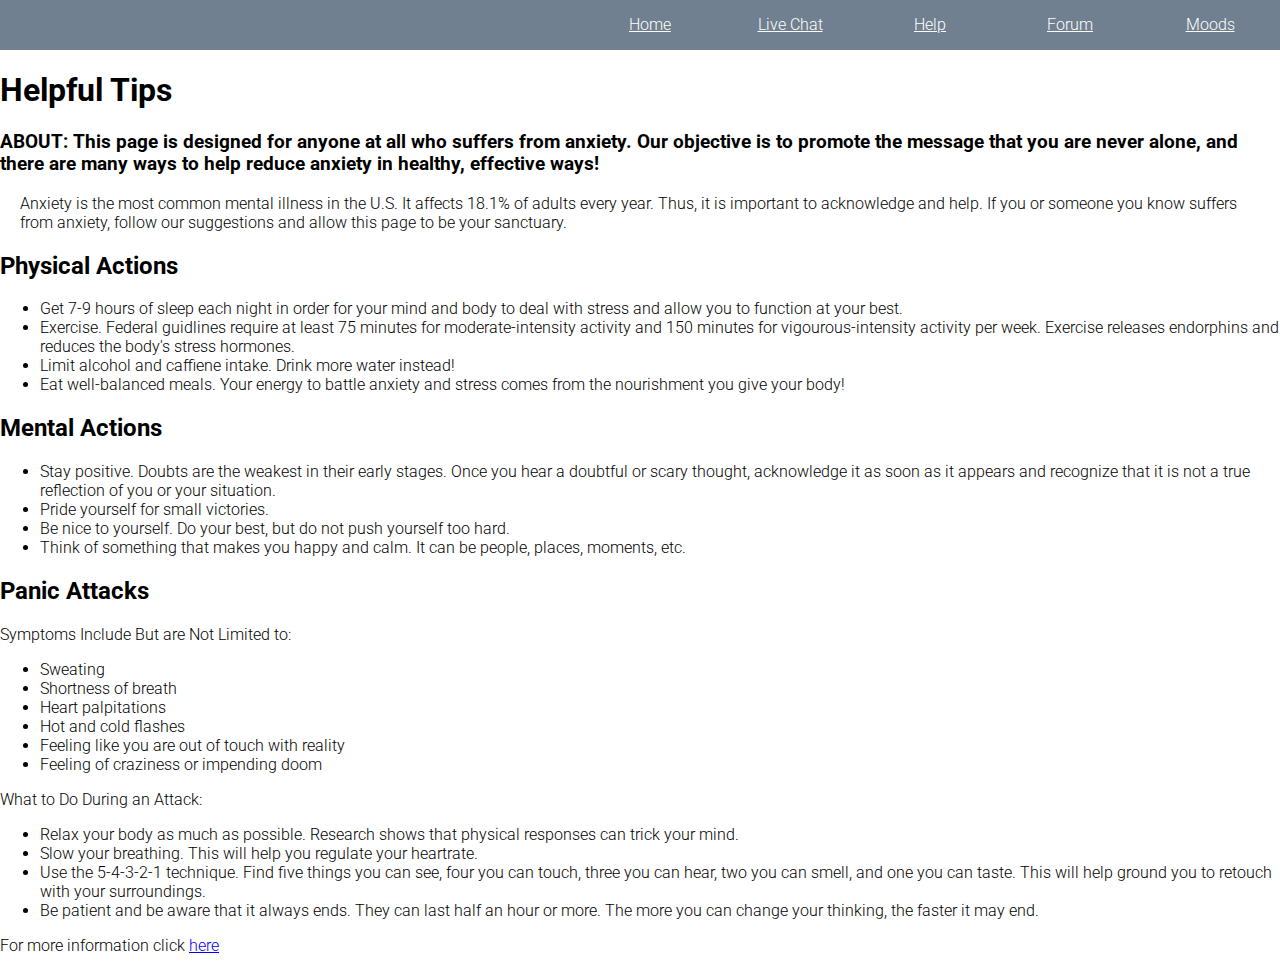
==== Hackathon/Hackathon/Help.html @ ce57fef3 "Add files via upload" ====
<!DOCTYPE html>
<html lang = "en-US">
<meta charset="utf-8">
<link rel="stylesheet" href="https://maxcdn.bootstrapcdn.com/bootstrap/3.3.6/css/bootstrap.min.css" integrity="sha384-1q8mTJOASx8j1Au+a5WDVnPi2lkFfwwEAa8hDDdjZlpLegxhjVME1fgjWPGmkzs7" crossorigin="anonymous">
  <link href='https://fonts.googleapis.com/css?family=Roboto:300,400,700' rel='stylesheet' type='text/css'>
  <link rel="stylesheet" type="text/css" href="Help.css">
<head>
<body>

<div class="header">
<header class="container">
    <div class = "row">
      <nav class = "col-sm-12 text-right">
        <a href="Main_Page.html"> Home</a>
        <a href="Live_Chat.html"> Live Chat</a>
        <a href="Help.html"> Help</a>
        <a href="Forum.html"> Forum</a>
        <a href="Moods.html"> Moods</a>
      </nav>
    </div>
  <section class = "container">
       <div class = "container">  
          <div class="row text-center">
            <h1>Helpful Tips</h1>
            <h3>ABOUT: This page is designed for anyone at all who suffers from anxiety. Our objective is to promote the message that you are never alone, and there are many ways to help reduce anxiety in healthy, effective ways! </h3>
            <p> Anxiety is the most common mental illness in the U.S. It affects 18.1% of adults every year. Thus, it is important to acknowledge and help. If you or someone you know suffers from anxiety, follow our suggestions and allow this page to be your sanctuary. </p>
          </div>
        </div>
      </section>
    <section class = "container">
         <div class = "row text-left">
          <h2>Physical Actions</h2>
          <ul>
          <li> Get 7-9 hours of sleep each night in order for your mind and body to deal with stress and allow you to function at your best. </li>
          <li> Exercise. Federal guidlines require at least 75 minutes for moderate-intensity activity and 150 minutes for vigourous-intensity activity per week. Exercise releases endorphins and reduces the body's stress hormones. </li>
          <li> Limit alcohol and caffiene intake. Drink more water instead! </li>
          <li> Eat well-balanced meals. Your energy to battle anxiety and stress comes from the nourishment you give your body! </li>
          </ul>
        </div>
      </div>
      </section>
  <section class = "container">
      <div class="row text-left">
      <article>
        <h2>Mental Actions</h2>
        <ul>
        <li> Stay positive. Doubts are the weakest in their early stages. Once you hear a doubtful or scary thought, acknowledge it as soon as it appears and recognize that it is not a true reflection of you or your situation. </li>
        <li> Pride yourself for small victories. </li>
        <li> Be nice to yourself. Do your best, but do not push yourself too hard.</li>
        <li> Think of something that makes you happy and calm. It can be people, places, moments, etc. </li>
        </ul>
      </article>
      </div>
      <div class = "row">
        <p></p>
        <h2> Panic Attacks </h2>
        <p> Symptoms Include But are Not Limited to: </p>
        <ul>
          <li> Sweating </li>
          <li> Shortness of breath </li>
          <li> Heart palpitations </li>
          <li> Hot and cold flashes </li>
          <li> Feeling like you are out of touch with reality </li>
          <li> Feeling of craziness or impending doom </li>
        </ul>
        <p> What to Do During an Attack: </p>
        <ul>
          <li> Relax your body as much as possible. Research shows that physical responses can trick your mind. </li>
          <li> Slow your breathing. This will help you regulate your heartrate. </li>
          <li> Use the 5-4-3-2-1 technique. Find five things you can see, four you can touch, three you can hear, two you can smell, and one you can taste. This will help ground you to retouch with your surroundings. </li>
          <li> Be patient and be aware that it always ends. They can last half an hour or more. The more you can change your thinking, the faster it may end. </li>
        </ul>
          <p> For more information click <a href="http://www.anxietycentre.com/panic-attack-symptoms.shtml">here</a></p>
      </div>
    </section>
    </header>
  </body>
  </html>
---- Hackathon/Hackathon/Help.css ----
body {
  font-family: 'Roboto', sans-serif;
  font-weight: 300;
    margin:0;
    padding:0;
    background:url("http://www.chogfoundation.org/org_files/481/images/rd1/cg_website-background1.jpg");
    -moz-background-size: cover;
    -o-background-size: cover;
    background-size: cover;
}

header {
  padding: 0px 0;

}

header nav {
  display: flex;
  justify-content: flex-end;
  background-color: #708090;

}

header p, header a {
  padding: 0 20px;
  margin: 0;
}

nav p, nav a{
    margin: 0;
    width: 100px;
    height: 50px;
    text-align: center;
    line-height: 50px;
    background-color: #708090;
    color:white;
}

h1 {
color:black;
}
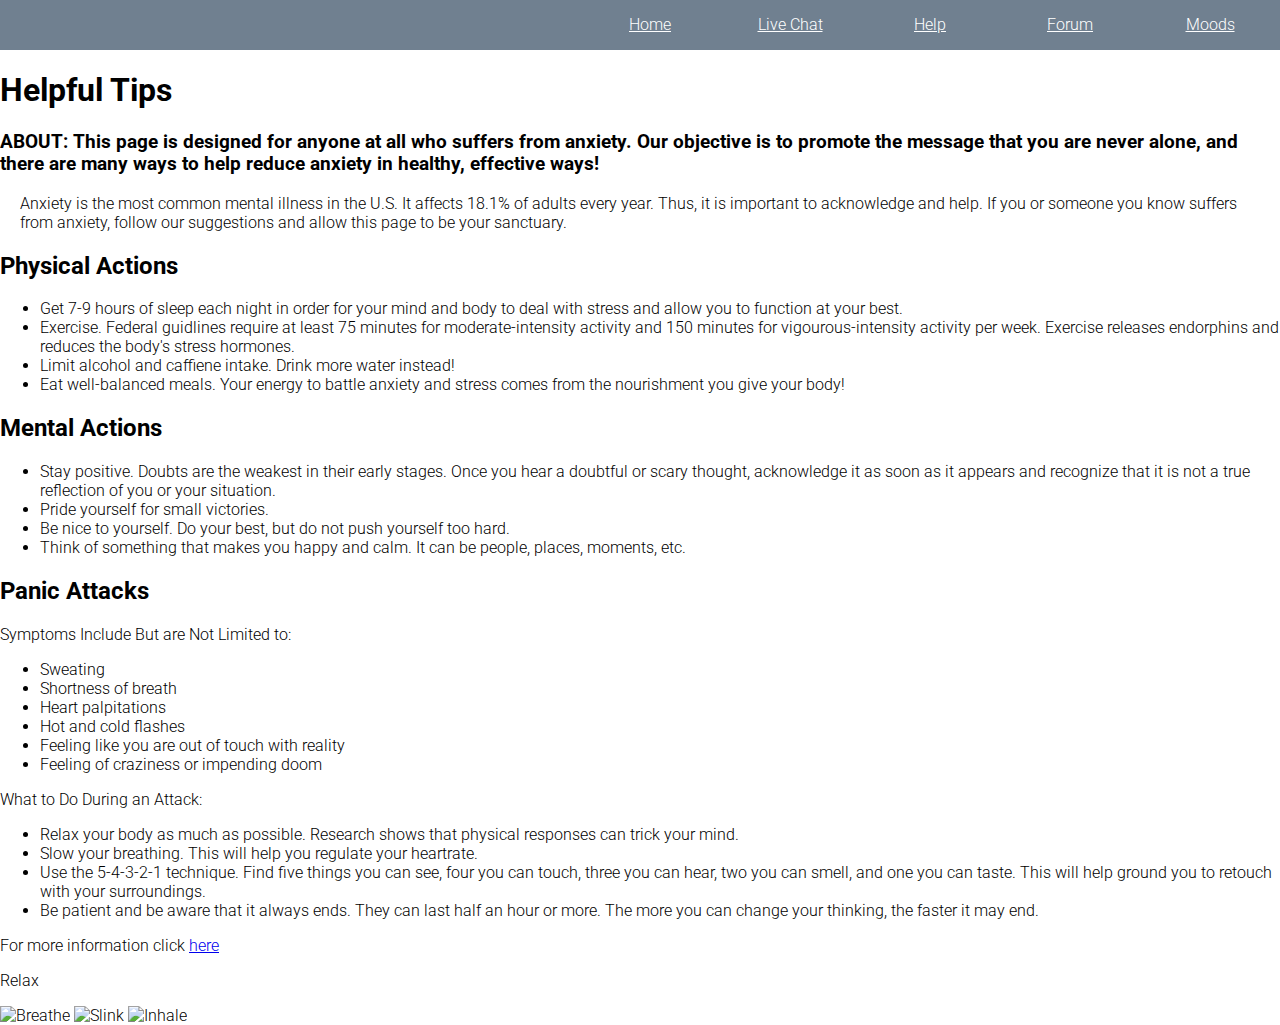
==== commit 32790fb9: "Update Help.html" ====
--- a/Hackathon/Hackathon/Help.html
+++ b/Hackathon/Hackathon/Help.html
@@ -18,7 +18,7 @@
         <a href="Moods.html"> Moods</a>
       </nav>
     </div>
-  <section class = "container">
+      <section class = "container">
        <div class = "container">  
           <div class="row text-center">
             <h1>Helpful Tips</h1>
@@ -74,5 +74,9 @@
       </div>
     </section>
     </header>
+  <p> Relax </p>
+  <img src="Breathing.gif" alt="Breathe" width="500" height="260">
+  <img src="Slink.gif" alt="Slink" width="260" height="260">
+  <img src="Inhale.gif" alt="Inhale" width="300" height="260">
   </body>
-  </html>+  </html>
